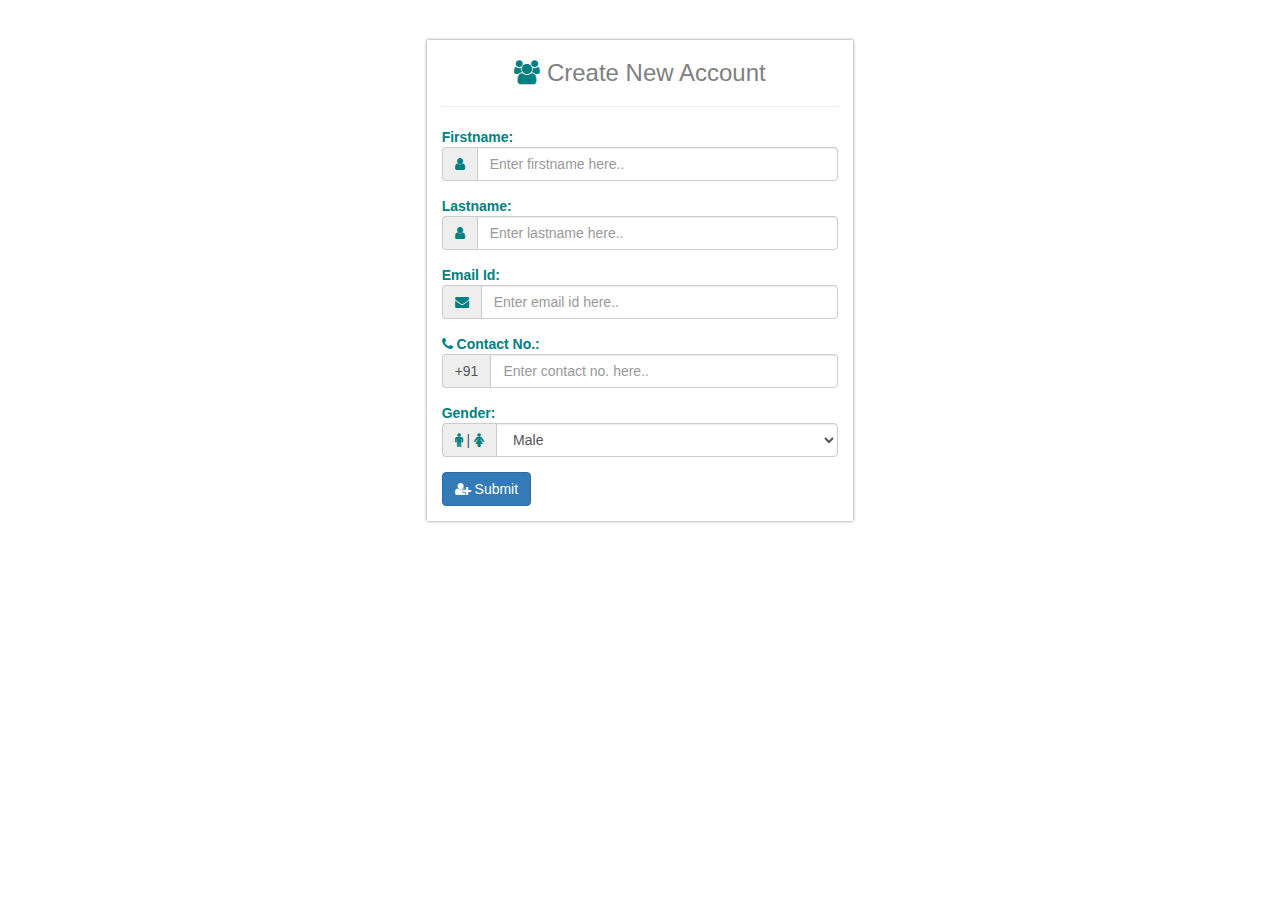
==== portfolio/contact.html @ e4e52744 "demo commit" ====
<html>
    <head>
        <title>Bootstrap Form Demo</title>
        
		<link rel="stylesheet" type="text/css" href="https://cdnjs.cloudflare.com/ajax/libs/font-awesome/4.7.0/css/font-awesome.min.css" />
        
		<link href="css/bootstrap/bootstrap.css" type="text/css" rel="stylesheet" />
		
		<!--CDN LINK OF JQUERY PARENT PLUG IN - COMPULSORY TO BE HERE. -->
		<script src="https://ajax.googleapis.com/ajax/libs/jquery/3.1.1/jquery.min.js" type="text/javascript"></script>
		
		<script type="text/javascript">
		
		//Reg Ex Declaration - Globaly.
				var $FNameLNameRegEx = /^([a-zA-Z]{2,20})$/;
				var $FullNameRegEx = /^([a-zA-Z ]{2,40})$/;
				var $BankAccountNameRegEx = /^([a-zA-Z ]{2,60})$/;
				var $PasswordRegEx = /^(?=.*?[A-Z])(?=.*?[a-z])(?=.*?[0-9])(?=.*?[^\w\s]).{8,12}$/;

				var $EmailIdRegEx = /^\b[A-Z0-9._%-]+@[A-Z0-9.-]+\.[A-Z]{2,8}\b$/i;
				var $ConNoRegEx = /^([0-9]{10})$/;
				var $AgeRegEx = /^([0-9]{1,2})$/;
				var $AadhaarNoRegEx = /^([0-9]{12})$/;
				var $GSTNoRegEx=/^[0-9]{2}[A-Z]{5}[0-9]{4}[A-Z]{1}[1-9A-Z]{1}Z[0-9A-Z]{1}$/;
				var $IndianDrivingLicenseNoRegEx = /^([A-Z]{2,3}[-/0-9]{8,13})$/;
				var $IndianVehicleRegNoRegEx = /^([A-Z]{2}[0-9]{1,2}[A-Z]{1,3}[0-9]{1,4})$/;
				var $PincodeRegEx = /^[1-9][0-9]{5,6}$/;
				var $PANNoRegEx = /^[A-Z]{3}[ABCFGHLJPT][A-Z][0-9]{4}[A-Z]$/;
				var $IFSCCodeRegEx = /^[A-Za-z]{4}0[A-Z0-9a-z]{6}$/;
				var $BankAccountNoRegEx = /^([0-9]{9,18})$/;
				var $LatitudeLongitude=/^(-?(?:1[0-7]|[1-9])?\d(?:\.\d{1,8})?|180(?:\.0{1,8})?)$/;
				
              $(document).ready(function(){
                 

                  $('#TxtFirstname').blur(function(){
                  $("#TxtFirstnameValidate").empty();
                  if($(this).val().trim()=="" || $(this).val().trim()==null)
                  {
                    $("#TxtFirstnameValidate").html("firstname required...");
                  }
                  else{
                    if(!$(this).val().trim().match($FNameLNameRegEx)){
                        $("#TxtFirstnameValidate").html("Invalid firstname");
                    }
                  }
                   
                  } );
              

              $("#TxtFirstname").keypress(function(e){
                var ASCIIValue=e.which,Flag=false;
                $("#TxtFirstnameValidate").empty();
                ((ASCIIValue>=65 && ASCIIValue<=90) || (ASCIIValue>=97  && ASCIIValue<=121))
                ?(Flag=true)
                :($("#TxtFirstnameValidate").html("Invalid input.."),Flag=false)
                return Flag;
              });


 $("#TxtLastname").blur(function()
                {
                  $("#TxtLastnameValidate").empty();
                  if($(this).val().trim()=="" || $(this).val().trim()==null){
                    $("#TxtLastnameValidate").html("Lastname Required");

                  }
                  else{
                    if(!$(this).val().trim().match($FNameLNameRegEx)){
                        $("#TxtLastnameValidate").html("Invalid lastname");
                    }
                  }
                });

                $("#TxtLastname").keypress(function(e){
                    $("#TxtLastnameValidate").empty();
                    var ASCIIValue=e.which,Flag=false;
                    ((ASCIIValue>=65 && ASCIIValue>=90  ||  ASCIIValue<=97  && ASCIIValue>=121))
                    ?(Flag=true)
                    :($("#TxtLastnameValidate").html("Invalid input..."),Flag=false)
                    return Flag;
                });

            
            $("#TxtContactNo").blur(function(){
                $("#TxtContactNoValidate").empty();
            if($(this).val().trim()==""  || $(this).val().trim()==null){
            $("#TxtContactNoValidate").html("Contact Required...");
        }
        else{
            if(!$(this).val().trim().match($ConNoRegEx))
            {
                $("#TxtContactNoValidate").html("Invalid Contact.");
            }
        }
    });

    $("#TxtContactNo").keypress(function(e){
      
        var ASCIIValue=e.which,Flag=false;
        $("#TxtContactNoValidate").empty();
        (ASCIIValue>=48 && ASCIIValue<=57)
        ?(Flag=true)
        :($("#TxtContactNoValidate").html("Invalid input.."),Flag=false)
        return Flag;
    });


    $("#TxtEmailid").blur(function(){
                $("#TxtEmailidValidate").empty();
            if($(this).val().trim()==""  || $(this).val().trim()==null){
            $("#TxtEmailidValidate").html("Email Required...");
        }
        else{
            if(!$(this).val().trim().match($EmailIdRegEx))
            {
                $("#TxtEmailidValidate").html("Invalid Email.");
            }
        }
    });

var TxtFirstnameFlag=false,TxtLastnameFlag=false,TxtEmailidFlag=false,TxtContactNoFlag=false;
				$("#BtnCreateNewAccount").click(function(){
					$("#TxtFirstnameValidate").empty();
					if($("#TxtFirstname").val().trim()=="" || $("#TxtFirstname").val().trim()==null)
					{
						$("#TxtFirstnameValidate").html("(*) Firstname required..!!");
						TxtFirstnameFlag=false;
					}
					else{
						if(!$("#TxtFirstname").val().trim().match($FNameLNameRegEx)){
							$("#TxtFirstnameValidate").html("Invalid firstname..!!");
							TxtFirstnameFlag=false;
						}
						else{
							TxtFirstnameFlag=true;
						}
					}	
					
					$("#TxtLastnameValidate").empty();
					if($("#TxtLastname").val().trim()=="" || $("#TxtLastname").val().trim()==null)
					{
						$("#TxtLastnameValidate").html("(*) Lastname required..!!");
						TxtLastnameFlag=false;
					}
					else{
						if(!$("#TxtLastname").val().trim().match($FNameLNameRegEx)){
							$("#TxtLastnameValidate").html("Invalid lastname..!!");
							TxtLastnameFlag=false;
						}
						else{
							TxtLastnameFlag=true;
						}
					}
					$("#TxtEmailidValidate").empty();
					if($("#TxtEmailid").val().trim()=="" || $("#TxtEmailid").val().trim()==null)
					{
						$("#TxtEmailidValidate").html("(*) Email id required..!!");
						TxtEmailidFlag=false;
					}
					else{
						if(!$("#TxtEmailid").val().trim().match($EmailIdRegEx)){
							$("#TxtEmailidValidate").html("Invalid emailid..!!");
							TxtEmailidFlag=false;
						}
						else{
							TxtEmailidFlag=true;
						}
					}
					$("#TxtContactNoValidate").empty();
					if($("#TxtContactNo").val().trim()=="" || $("#TxtContactNo").val().trim()==null)
					{
						$("#TxtContactNoValidate").html("(*) Contact no. required..!!");
						TxtContactNoFlag=false;
					}
					else{
						if(!$("#TxtContactNo").val().trim().match($ConNoRegEx)){
							$("#TxtContactNoValidate").html("Invalid contact no..!!");
							TxtContactNoFlag=false;
						}
						else{
							TxtContactNoFlag=true;
						}
					}
					
					if(TxtFirstnameFlag==true && TxtLastnameFlag==true && TxtEmailidFlag==true && TxtContactNoFlag==true)
					{
						alert("Form Submitted Successfully..!!");
					}
					else{
						alert("Invalid Form Inputs..!!");
					}
				});
			});



                </script>
                <style type="text/css">
                    #CNAForm{   
                        box-shadow:0px 0px 3px Gray;
                        margin-top:40px;
                        margin-bottom:40px;
                        color:gray;
                    }
                    i.fa,b{color:teal;}
                    
                </style>

<div class="container-fluid">
    <div class="row">
        <div class="col-xs-12 col-sm-offset-3 col-sm-6 col-md-offset-4 col-md-4 col-lg-offset-4 col-lg-4" id="CNAForm">
            <h3 class="text-center"><i class="fa fa-users"></i> Create New Account<hr/></h3>
            <div class="form-group">
                <b>Firstname:</b>
                <div class="input-group">
                    <span class="input-group-addon"><i class="fa fa-user"></i></span>
                    <input type="text" id="TxtFirstname" placeholder="Enter firstname here.." maxlength="20" class="form-control" />
                </div>
                <small class="text-danger" id="TxtFirstnameValidate"></small>
            </div>
            <div class="form-group">
                <b>Lastname:</b>
                <div class="input-group">
                    <span class="input-group-addon"><i class="fa fa-user"></i></span>
                    <input type="text" id="TxtLastname" placeholder="Enter lastname here.." maxlength="20" class="form-control" />
                </div>
                <small class="text-danger" id="TxtLastnameValidate"></small>
            </div>
            <div class="form-group">
                <b>Email Id:</b>
                <div class="input-group">
                    <span class="input-group-addon"><i class="fa fa-envelope"></i></span>
                    <input type="text" id="TxtEmailid" placeholder="Enter email id here.." maxlength="50" class="form-control" />
                </div>
                <small class="text-danger" id="TxtEmailidValidate"></small>
            </div>
            <div class="form-group">
                <b><i class="fa fa-phone"></i> Contact No.:</b>
                <div class="input-group">
                    <span class="input-group-addon">+91</span>
                    <input type="text" id="TxtContactNo" placeholder="Enter contact no. here.." maxlength="10" class="form-control" />
                </div>
                <small class="text-danger" id="TxtContactNoValidate"></small>
            </div>
            <div class="form-group">
                <b>Gender:</b>
                <div class="input-group">
                    <span class="input-group-addon"><i class="fa fa-male"></i> | <i class="fa fa-female"></i> </span>
                    <select id="DDL_Gender" class="form-control">
                        <option value="M">Male</option>
                        <option value="F">Female</option>
                    </select>
                </div>
            </div>
            
            <div class="form-group">
                <a class="btn btn-primary" id="BtnCreateNewAccount"><i style="color:white;" class="fa fa-user-plus"></i> Submit</a>
            </div>
        </div>
    </div>
</div>
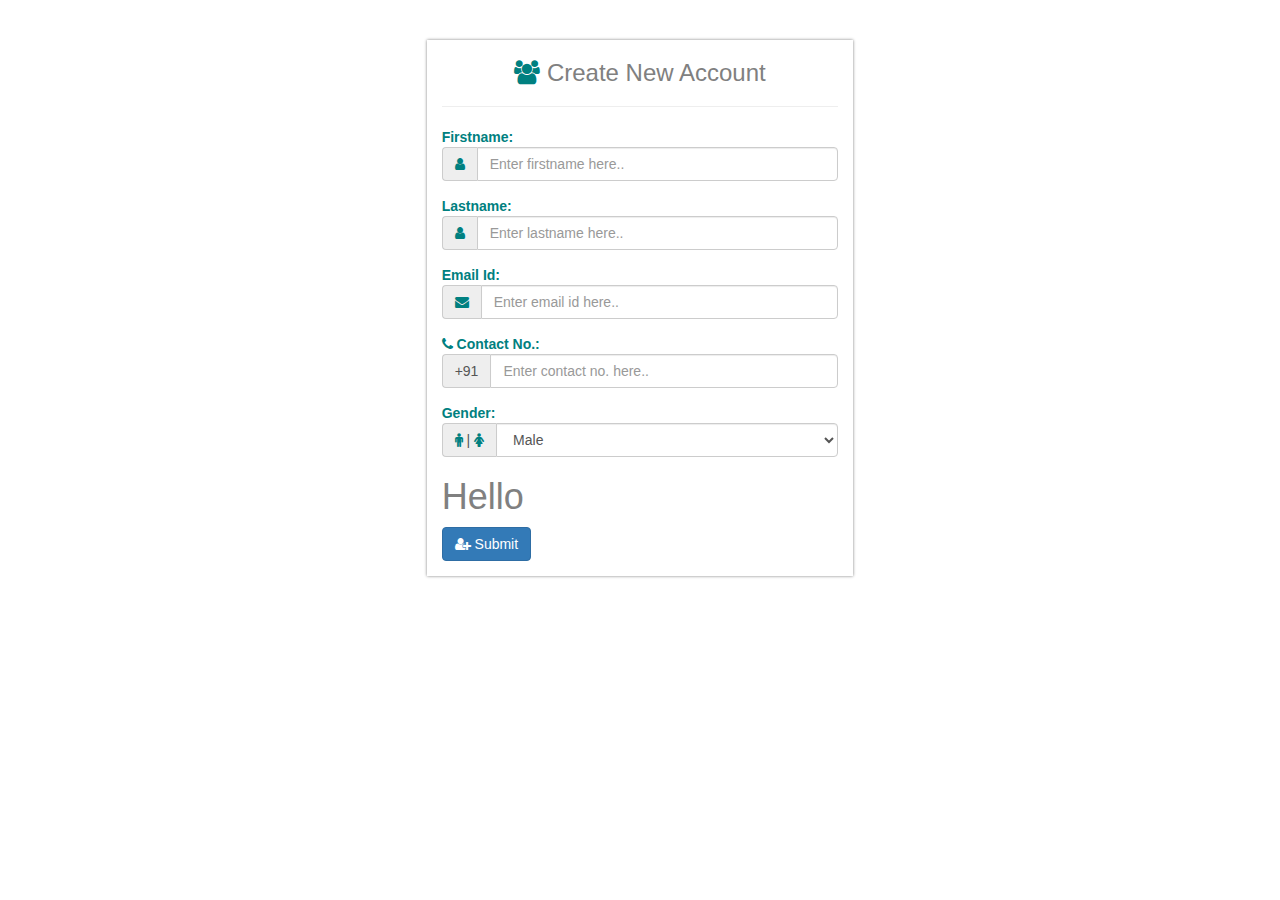
==== commit 68006bc8: "newbranch commit" ====
--- a/portfolio/contact.html
+++ b/portfolio/contact.html
@@ -253,7 +253,7 @@
                     </select>
                 </div>
             </div>
-            
+            <h1>Hello</h1>
             <div class="form-group">
                 <a class="btn btn-primary" id="BtnCreateNewAccount"><i style="color:white;" class="fa fa-user-plus"></i> Submit</a>
             </div>
